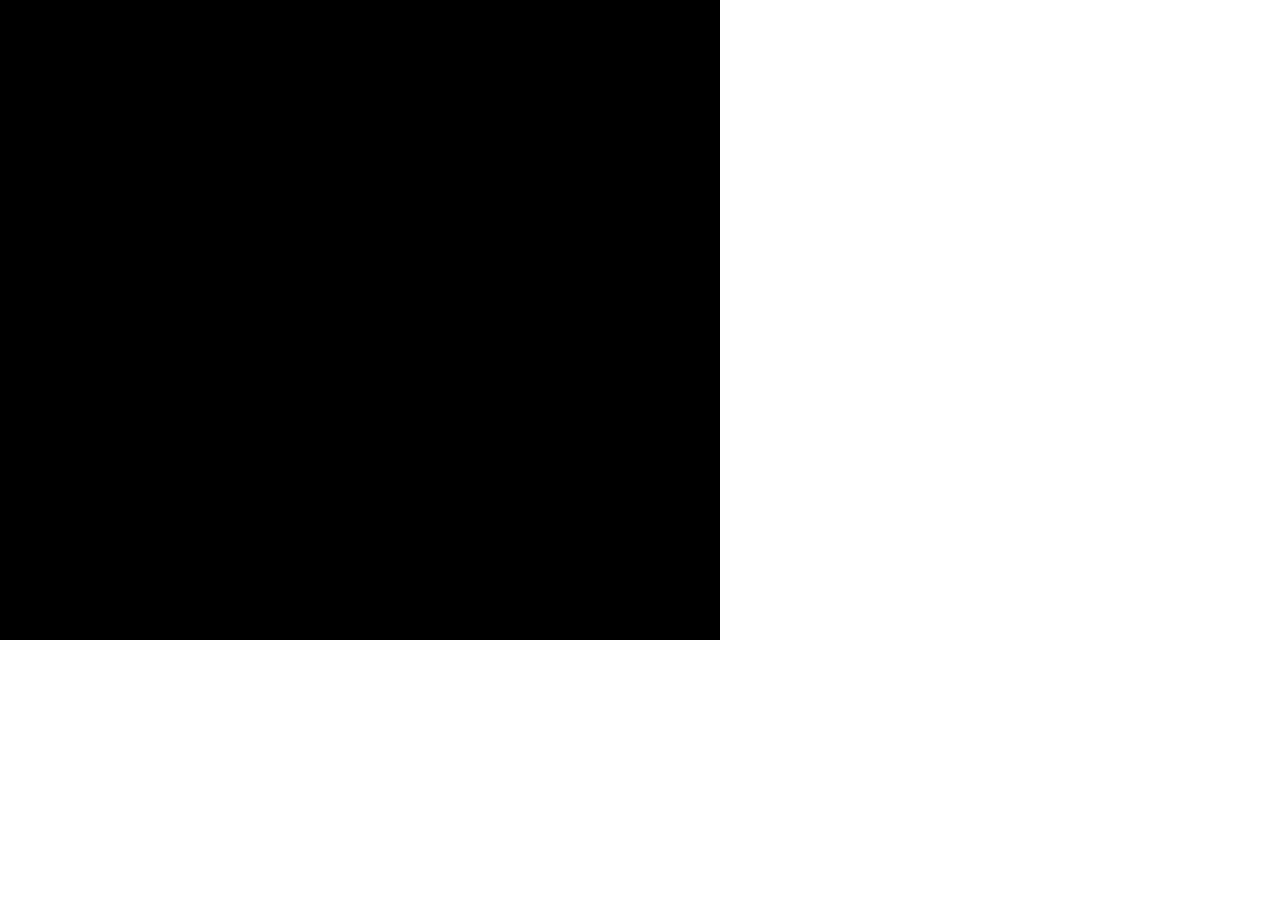
==== templates/TeTe_game/index.html @ 86839eac "Appgame and Rework Index" ====
<!DOCTYPE html>
<html lang="en">

    <!-- Custom PreHead code is injected here -->
    

    <head>
        <meta http-equiv="X-UA-Compatible" content="IE=edge" />
        <meta name="apple-mobile-web-app-capable" content="yes" />
        <meta name ="viewport" content="width=device-width, initial-scale=1.0, maximum-scale=1.0, user-scalable=0" />
        <meta name="apple-mobile-web-app-status-bar-style" content="black-translucent" />
        <meta charset="utf-8"/>

        <!-- Builtin injector for disabling cache -->
        <meta http-equiv="pragma" content="no-cache"/>

        <!-- Set the title bar of the page -->
        <title>Created with GameMaker</title>

        <!-- Custom PreStyle code is injected here -->
        

        <!-- Set the background colour of the document -->
        <style>
            body {
                background: #0;
                color: #cccccc;
                margin: 0px;
                padding: 0px;
                border: 0px;
            }

            canvas {
                image-rendering: optimizeSpeed;
                -webkit-interpolation-mode: nearest-neighbor;
                -ms-touch-action: none;
                touch-action: none;
                margin: 0px;
                padding: 0px;
                border: 0px;
            }
            :-webkit-full-screen #canvas {
                width: 100%;
                height: 100%;
            }
            :-webkit-full-screen {
                width: 100%;
                height: 100%;
            }
            
            /* Custom Runner Styles */
            div.gm4html5_div_class {
                margin: 0px;
                padding: 0px;
                border: 0px;
            }
            div.gm4html5_login {
                padding: 20px;
                position: absolute;
                border: solid 2px #000000;
                background-color: #404040;
                color:#00ff00;
                border-radius: 15px;
                box-shadow: #101010 20px 20px 40px;
            }
            div.gm4html5_cancel_button {
                float: right;
            }
            div.gm4html5_login_button {
                float: left;
            }
            div.gm4html5_login_header {
                text-align: center;
            }
            /* END - Custom Runner Styles */
            
        </style>

        <!-- Custom PostStyle code is injected here -->
        

        <!-- Builtin injector for injecting flurry analytics code -->
        
    </head>

    <!-- Custom PostHead code is injected here -->
    

    <!-- Custom PreBody code is injected here -->
    

    <body>
        <div class="gm4html5_div_class" id="gm4html5_div_id">
            
            <!-- Builtin injector for splash screen -->
            

            <!-- Create the canvas element the game draws to -->
            <canvas id="canvas" width="720" height="640" >
                <p>Your browser doesn't support HTML5 canvas.</p>
            </canvas>
        </div>

        <!-- Run the game code -->
        <script type="text/javascript" src="html5game/TeTe(8).js?cachebust=460899484"></script>

        <!-- Builtin injector for injecting runner path -->
        

        <script>window.onload = GameMaker_Init;</script>

        <!-- Builtin injector for injecting google analytics code -->
        

    </body>

    <!-- Custom PostBody code is injected here -->
    
</html>
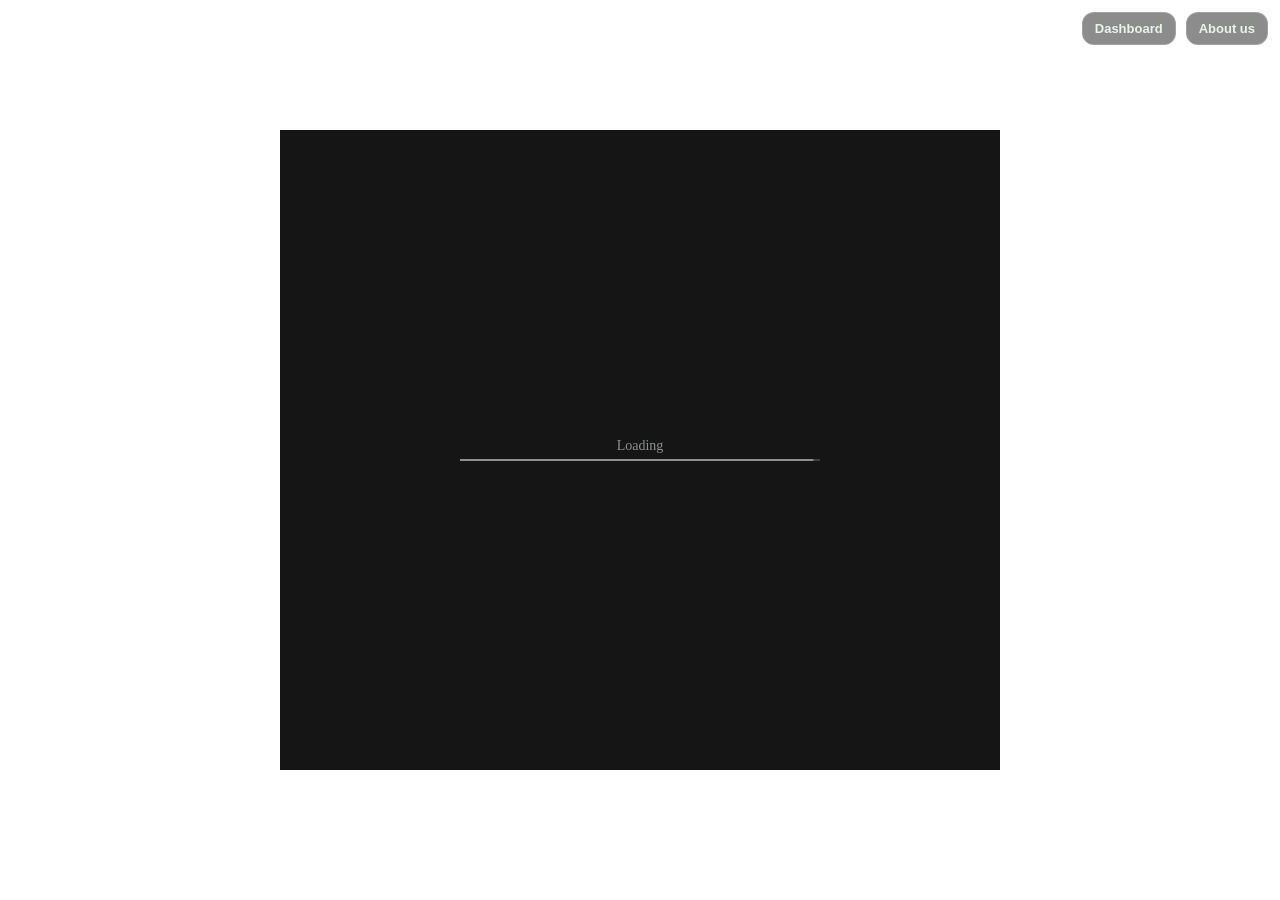
==== commit e056df00: "App updated" ====
--- a/templates/TeTe_game/index.html
+++ b/templates/TeTe_game/index.html
@@ -28,6 +28,39 @@
                 margin: 0px;
                 padding: 0px;
                 border: 0px;
+                min-height: 100vh;
+                display: flex;
+                align-items: center;
+                justify-content: center;
+            }
+
+            /* Overlay navigation (outside the canvas) */
+            .tete-overlay-nav {
+                position: fixed;
+                top: 12px;
+                right: 12px;
+                z-index: 9999;
+                display: flex;
+                gap: 10px;
+                align-items: center;
+                pointer-events: auto;
+            }
+
+            .tete-btn {
+                padding: 8px 12px;
+                border-radius: 12px;
+                border: 1px solid rgba(255, 255, 255, 0.18);
+                background: rgba(0, 0, 0, 0.45);
+                color: #e8f5e9;
+                font: 600 13px "Segoe UI", Arial, sans-serif;
+                cursor: pointer;
+                transition: 0.2s;
+                backdrop-filter: blur(6px);
+            }
+
+            .tete-btn:hover {
+                transform: translateY(-1px);
+                border-color: rgba(139, 195, 74, 0.45);
             }
 
             canvas {
@@ -53,6 +86,9 @@
                 margin: 0px;
                 padding: 0px;
                 border: 0px;
+                display: flex;
+                align-items: center;
+                justify-content: center;
             }
             div.gm4html5_login {
                 padding: 20px;
@@ -90,6 +126,10 @@
     
 
     <body>
+        <div class="tete-overlay-nav" aria-label="Navigation">
+            <button class="tete-btn" onclick="location.href='/'">Dashboard</button>
+            <button class="tete-btn" onclick="location.href='/about'">About us</button>
+        </div>
         <div class="gm4html5_div_class" id="gm4html5_div_id">
             
             <!-- Builtin injector for splash screen -->
@@ -116,4 +156,4 @@
 
     <!-- Custom PostBody code is injected here -->
     
-</html>+</html>
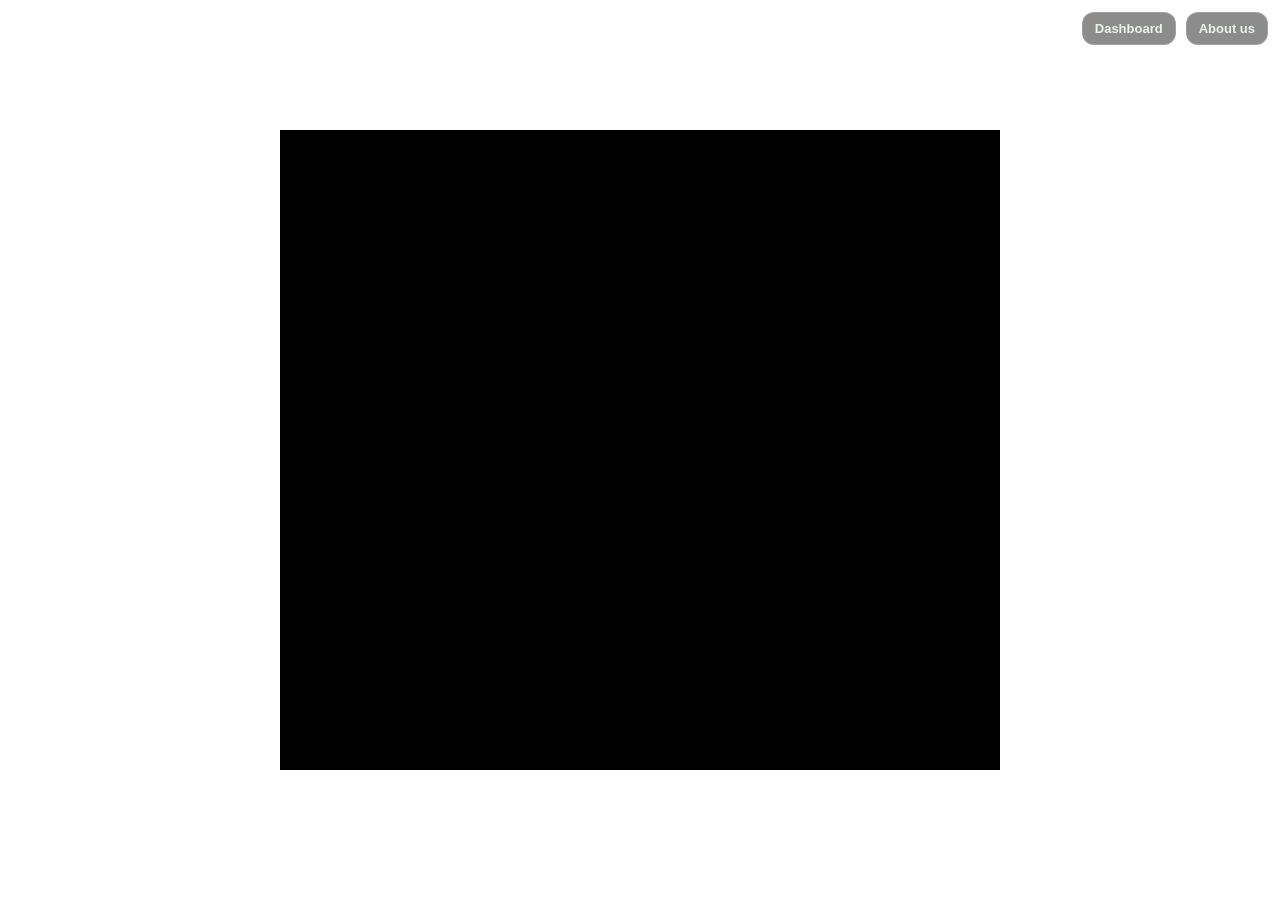
==== commit 1a922b3f: "Update AI detection code" ====
--- a/templates/TeTe_game/index.html
+++ b/templates/TeTe_game/index.html
@@ -72,11 +72,8 @@
                 padding: 0px;
                 border: 0px;
             }
-            :-webkit-full-screen #canvas {
-                width: 100%;
-                height: 100%;
-            }
-            :-webkit-full-screen {
+            canvas:-webkit-full-screen,
+            canvas:fullscreen {
                 width: 100%;
                 height: 100%;
             }
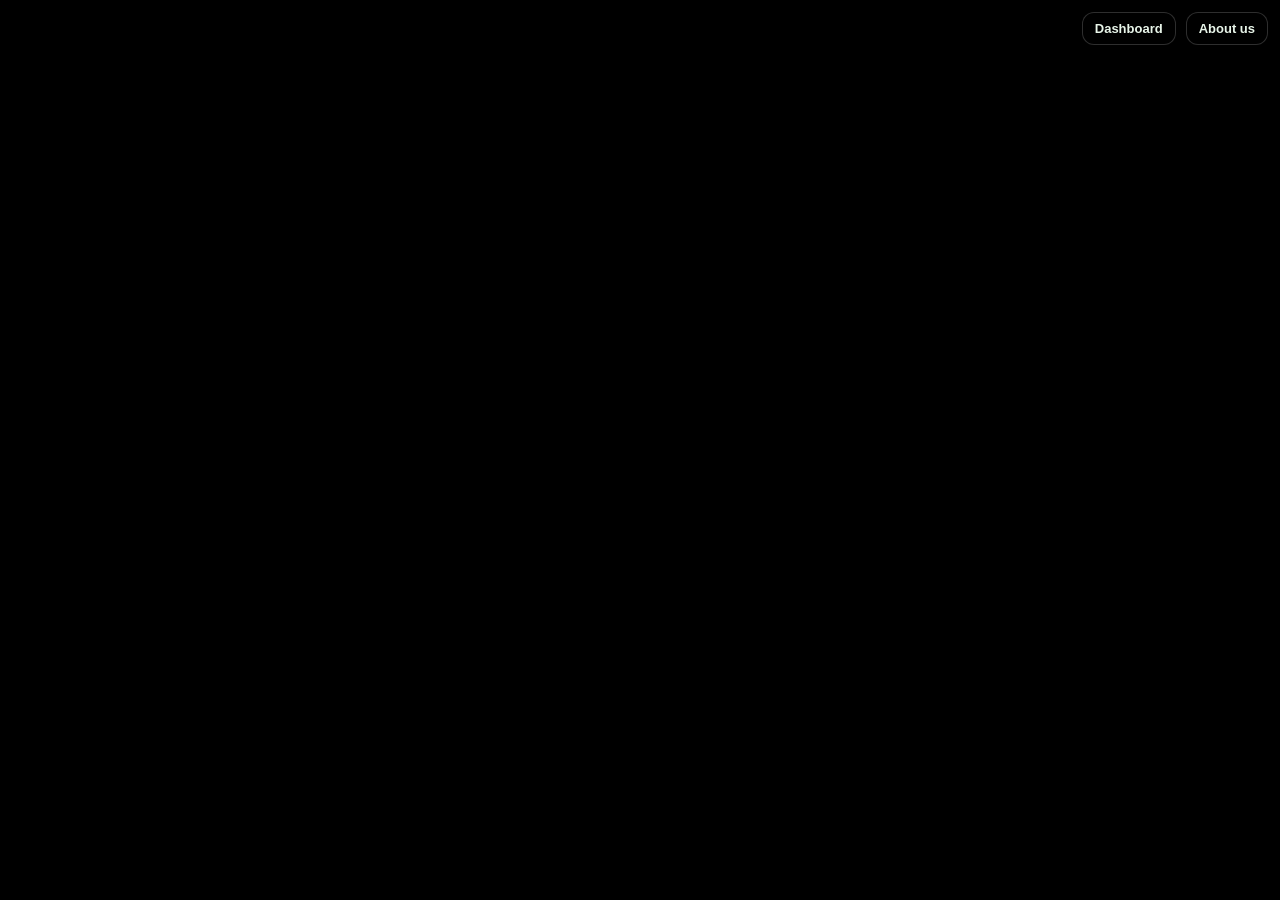
==== commit 6b99e098: "Initial commit" ====
--- a/templates/TeTe_game/index.html
+++ b/templates/TeTe_game/index.html
@@ -23,7 +23,7 @@
         <!-- Set the background colour of the document -->
         <style>
             body {
-                background: #0;
+                background: #000;
                 color: #cccccc;
                 margin: 0px;
                 padding: 0px;
